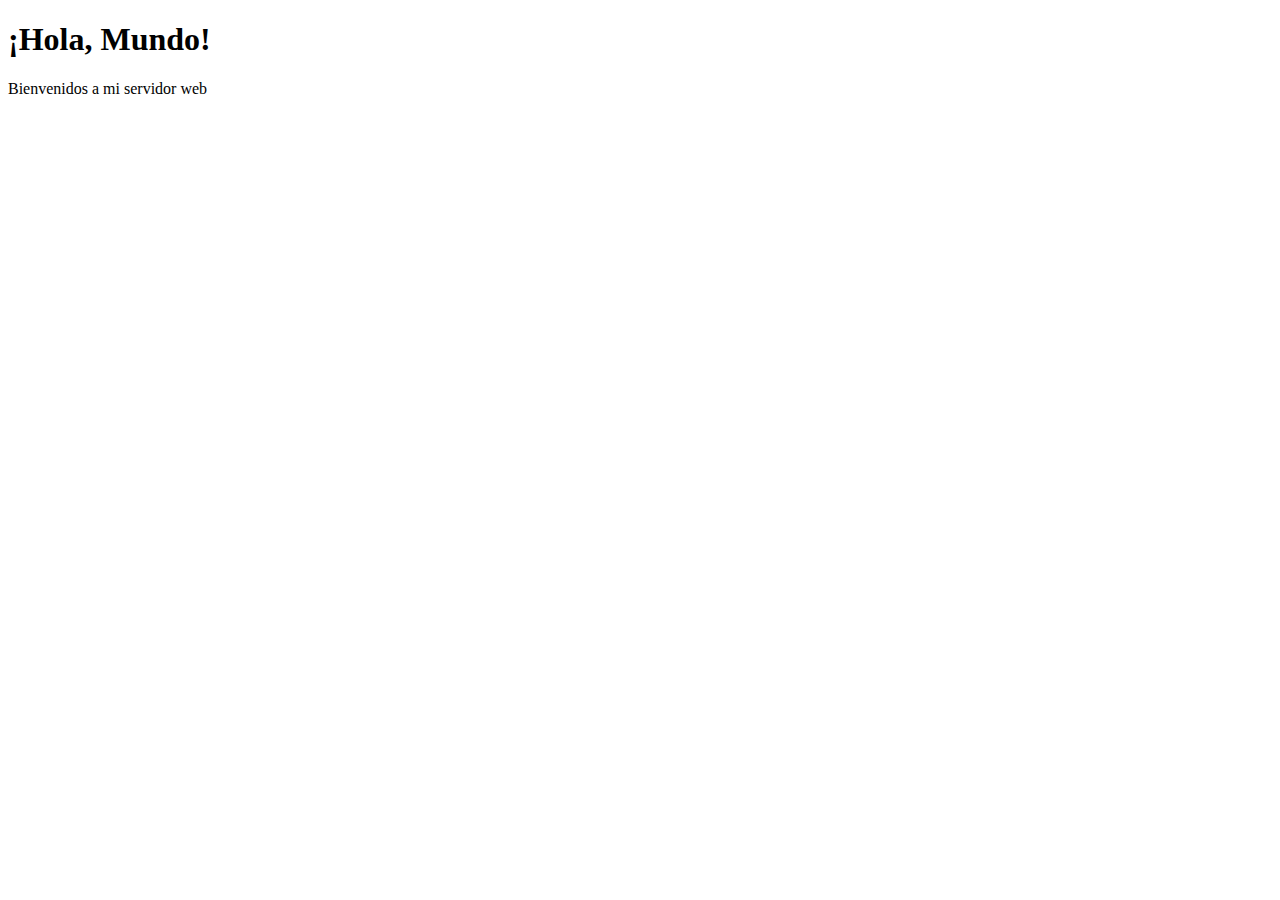
==== index.html @ 9601f354 "Added index.html 2" ====
<!DOCTYPE html>
<html lang="en">
<head>
    <meta charset="UTF-8">
    <meta name="viewport" content="width=device-width, initial-scale=1.0">
    <title>¡Hola, Mundo!</title>
</head>
<body>
    <h1>¡Hola, Mundo!</h1>
    <p>Bienvenidos a mi servidor web</p>
</body>
</html>
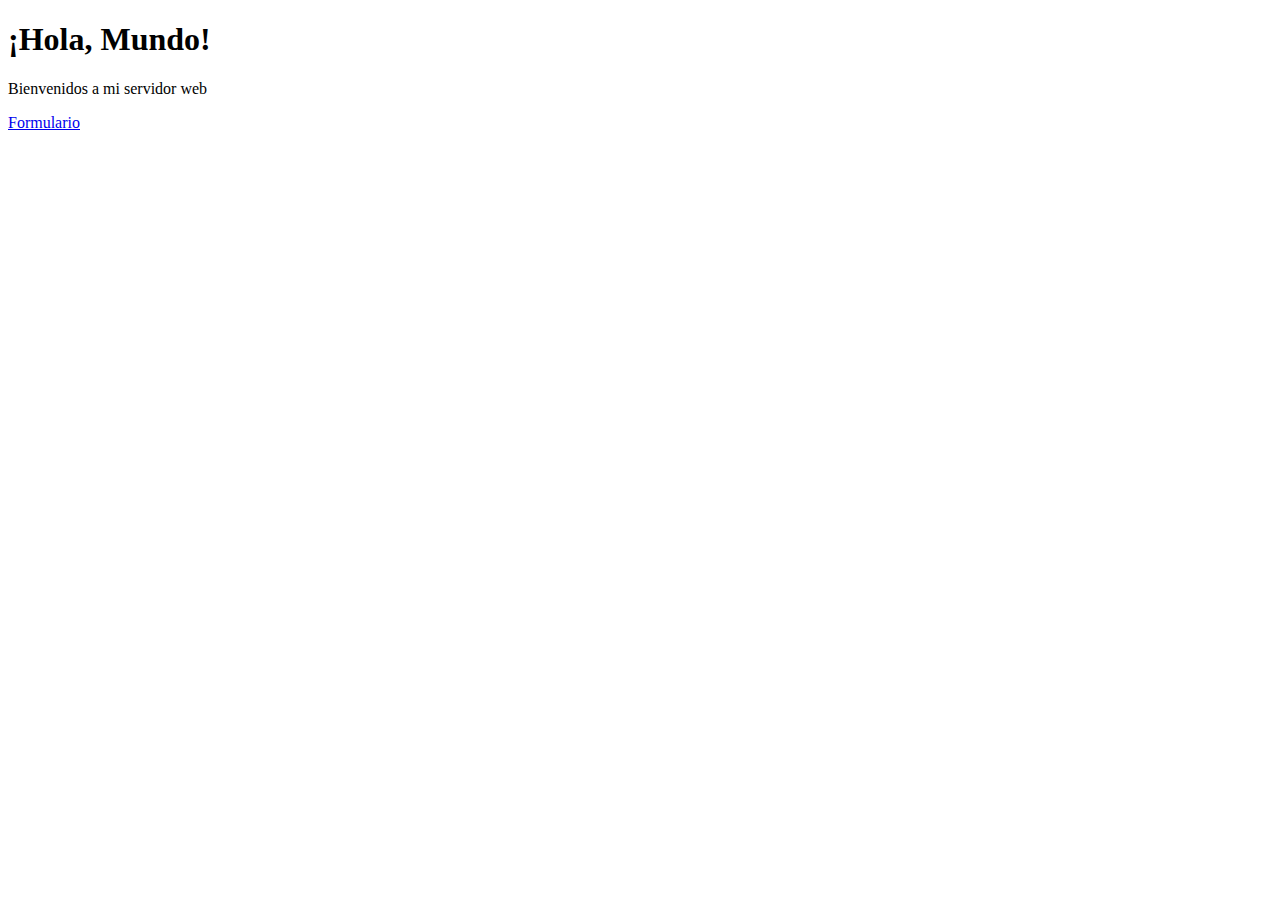
==== commit 5fa468d6: "Added LINKS" ====
--- a/index.html
+++ b/index.html
@@ -8,5 +8,6 @@
 <body>
     <h1>¡Hola, Mundo!</h1>
     <p>Bienvenidos a mi servidor web</p>
+    <a href="./ut04-01/from.html">Formulario</a>
 </body>
 </html>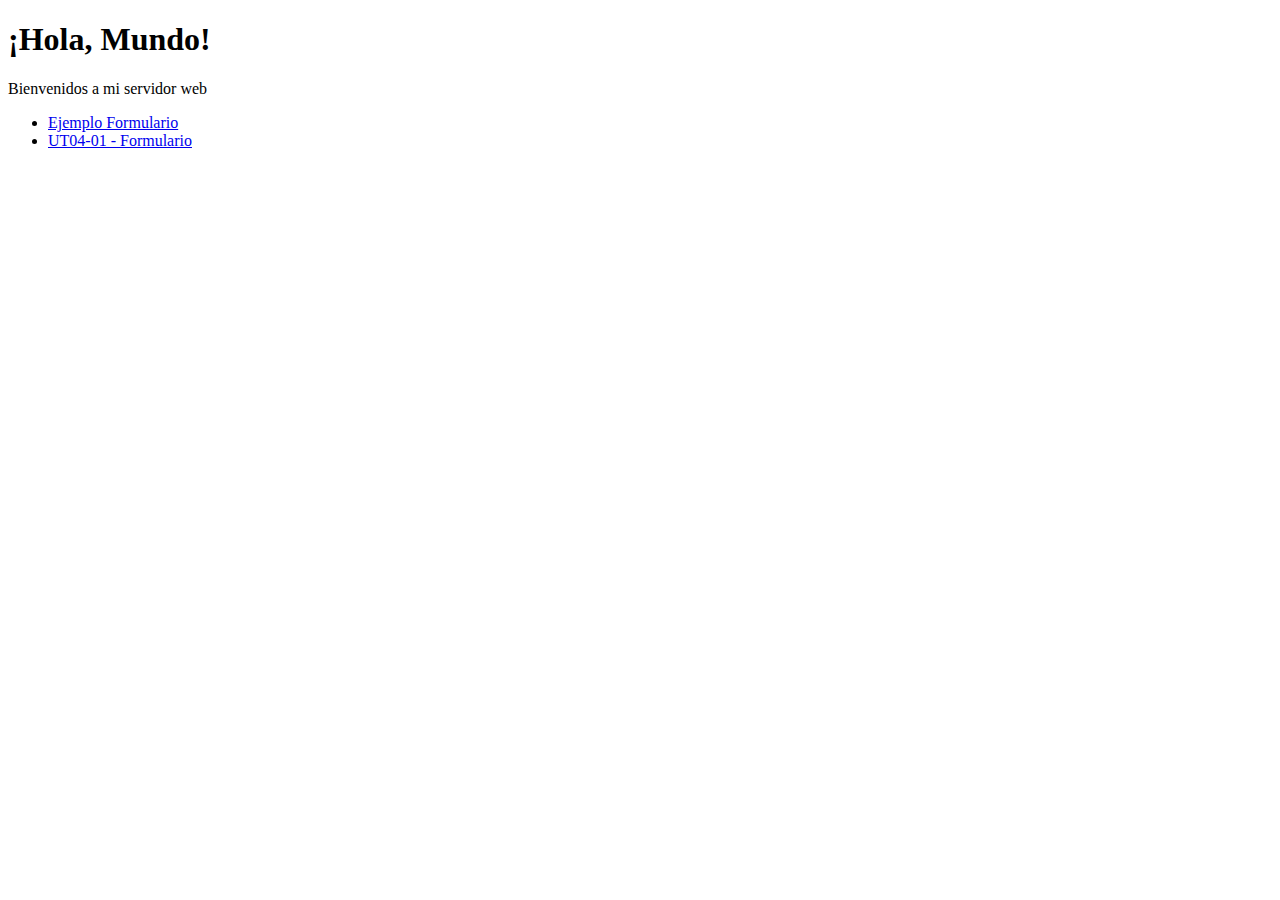
==== commit 8b3a97f6: "Fin de actividad" ====
--- a/index.html
+++ b/index.html
@@ -8,6 +8,13 @@
 <body>
     <h1>¡Hola, Mundo!</h1>
     <p>Bienvenidos a mi servidor web</p>
-    <a href="./ut04-01/from.html">Formulario</a>
+    <ul>
+        <li>
+            <a href="./ut04-01/form.html">Ejemplo Formulario</a>
+        </li>
+        <li>
+            <a href="./DEW/ut04-01/index.html">UT04-01 - Formulario</a>
+        </li>
+    </ul>
 </body>
 </html>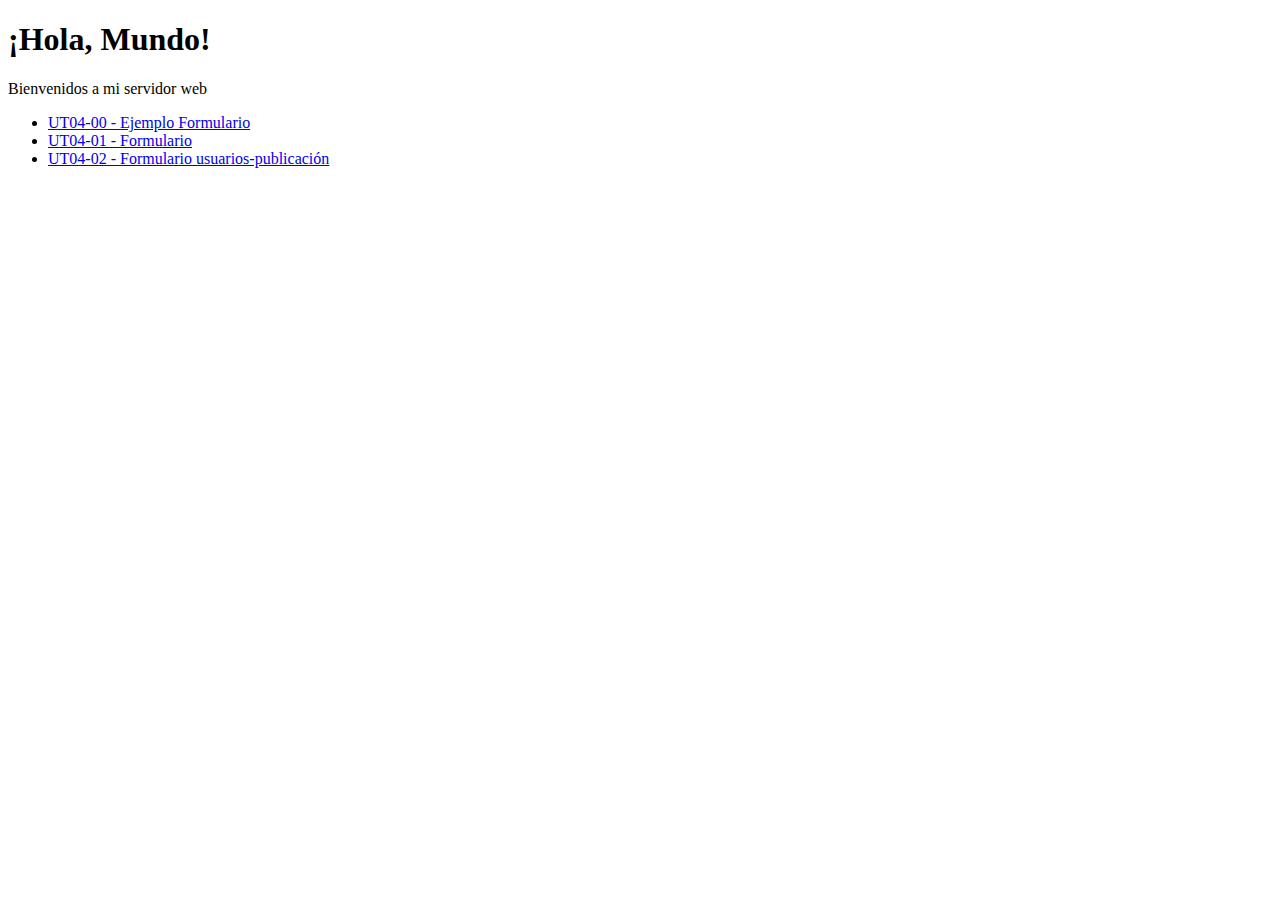
==== commit 4f7bbae9: "Fin formulario 2" ====
--- a/index.html
+++ b/index.html
@@ -10,11 +10,14 @@
     <p>Bienvenidos a mi servidor web</p>
     <ul>
         <li>
-            <a href="./ut04-01/form.html">Ejemplo Formulario</a>
+            <a href="./ut04-01/form.html">UT04-00 - Ejemplo Formulario</a>
         </li>
         <li>
             <a href="./DEW/ut04-01/index.html">UT04-01 - Formulario</a>
         </li>
+        <li>
+            <a href="./DEW/UT-04-02/index.html">UT04-02 - Formulario usuarios-publicación</a>
+        </li>
     </ul>
 </body>
 </html>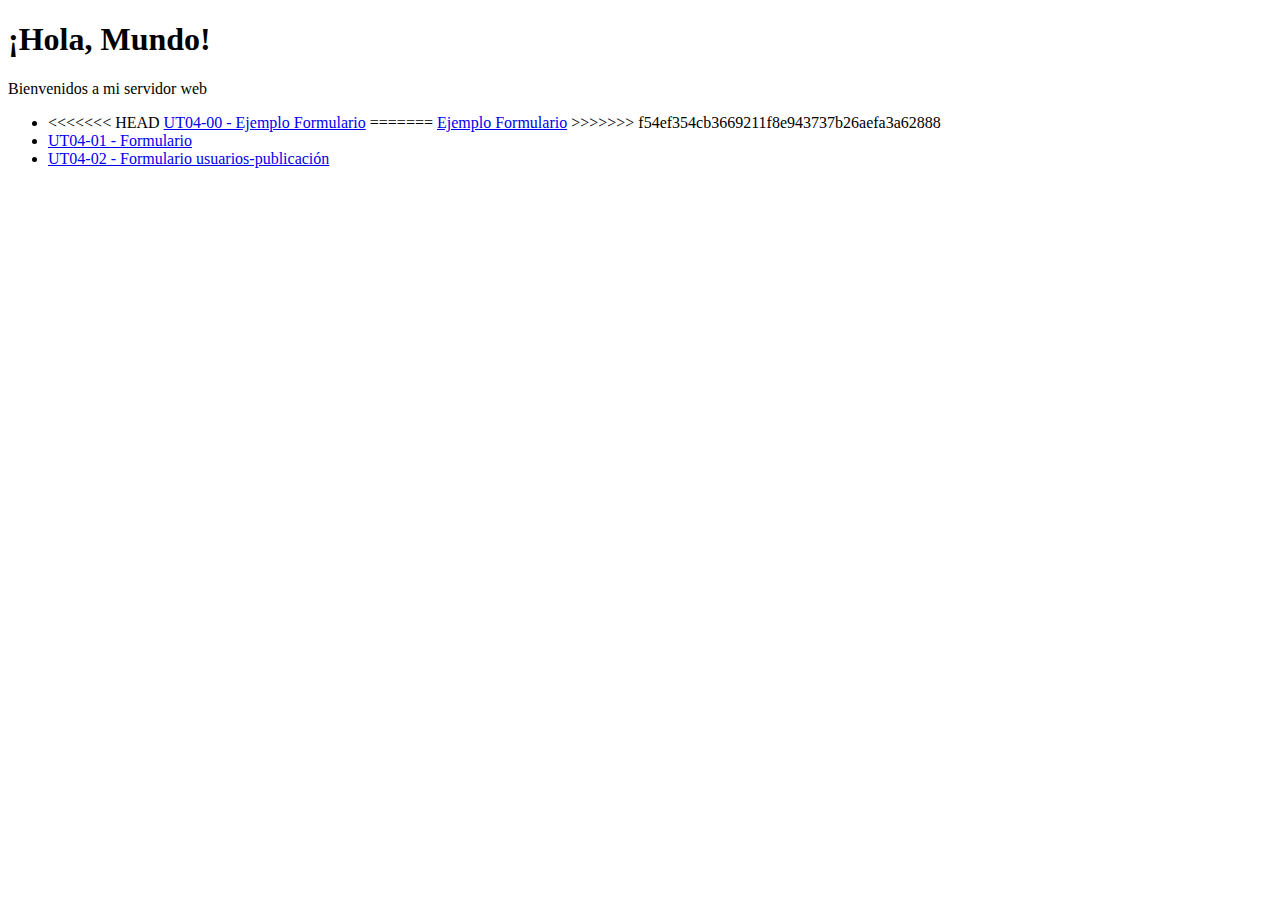
==== commit 737637d7: "Updated" ====
--- a/index.html
+++ b/index.html
@@ -10,7 +10,11 @@
     <p>Bienvenidos a mi servidor web</p>
     <ul>
         <li>
+<<<<<<< HEAD
             <a href="./ut04-01/form.html">UT04-00 - Ejemplo Formulario</a>
+=======
+            <a href="./ut04-00/form.html">Ejemplo Formulario</a>
+>>>>>>> f54ef354cb3669211f8e943737b26aefa3a62888
         </li>
         <li>
             <a href="./DEW/ut04-01/index.html">UT04-01 - Formulario</a>
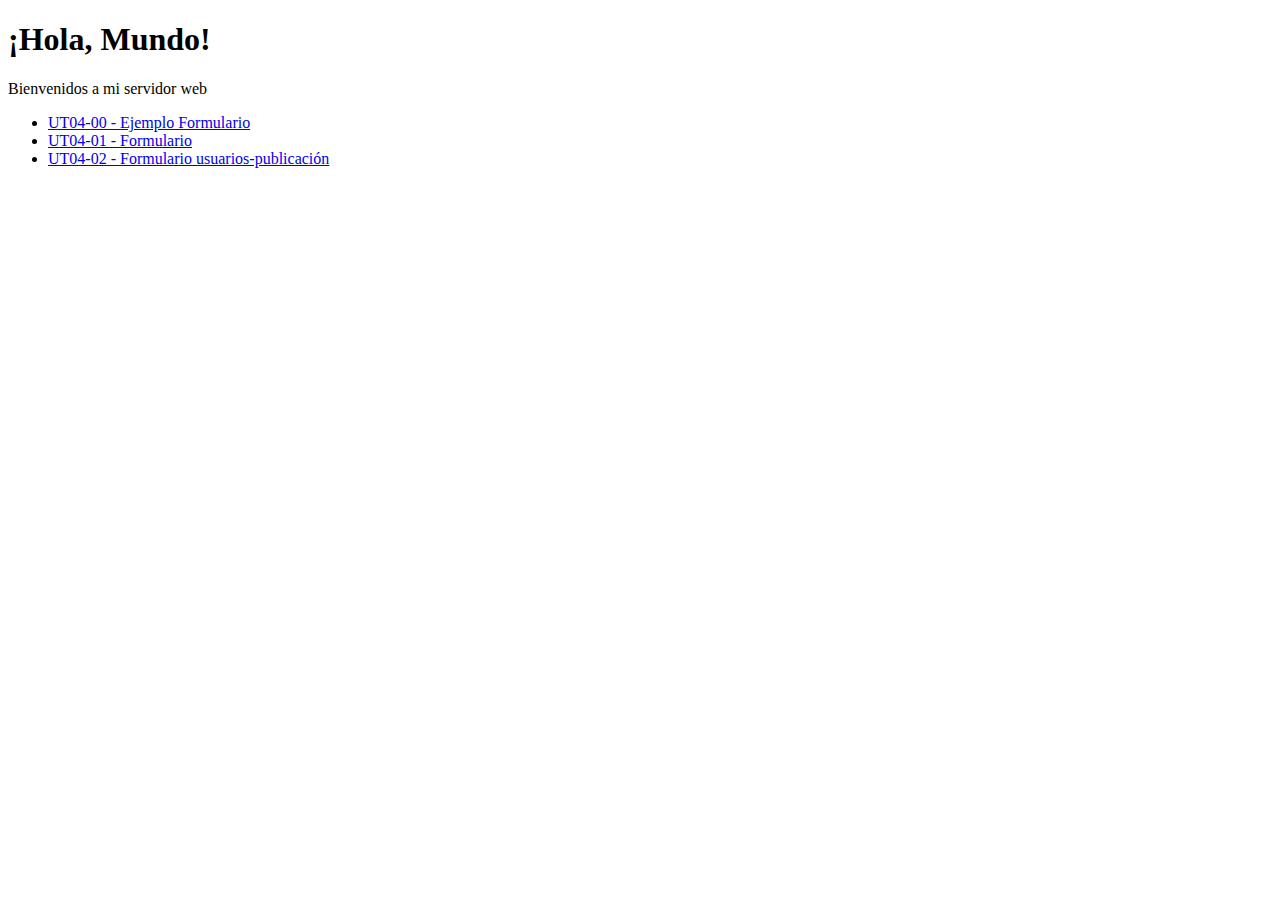
==== commit 9fa29613: "Changes" ====
--- a/index.html
+++ b/index.html
@@ -10,11 +10,7 @@
     <p>Bienvenidos a mi servidor web</p>
     <ul>
         <li>
-<<<<<<< HEAD
             <a href="./ut04-01/form.html">UT04-00 - Ejemplo Formulario</a>
-=======
-            <a href="./ut04-00/form.html">Ejemplo Formulario</a>
->>>>>>> f54ef354cb3669211f8e943737b26aefa3a62888
         </li>
         <li>
             <a href="./DEW/ut04-01/index.html">UT04-01 - Formulario</a>
